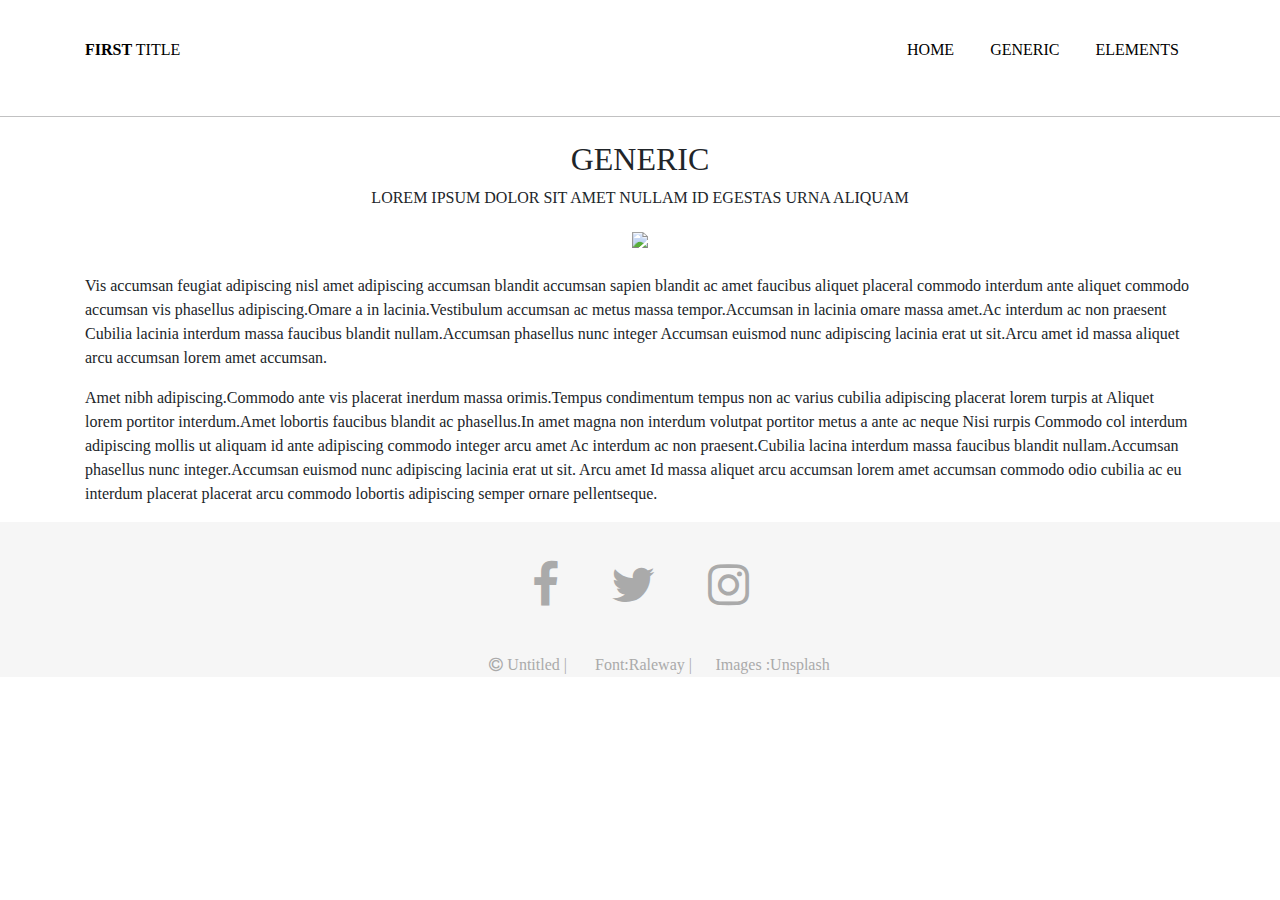
==== generic.html @ 5b981d3e "Add files via upload" ====
<!DOCTYPE html>
<html>
<head>
	<title></title>
	<meta name="viewport" content="width=device-width">
	<link rel="stylesheet" href="https://stackpath.bootstrapcdn.com/bootstrap/4.3.1/css/bootstrap.min.css" integrity="sha384-ggOyR0iXCbMQv3Xipma34MD+dH/1fQ784/j6cY/iJTQUOhcWr7x9JvoRxT2MZw1T" crossorigin="anonymous">
<link href="https://stackpath.bootstrapcdn.com/font-awesome/4.7.0/css/font-awesome.min.css" rel="stylesheet" integrity="sha384-wvfXpqpZZVQGK6TAh5PVlGOfQNHSoD2xbE+QkPxCAFlNEevoEH3Sl0sibVcOQVnN" crossorigin="anonymous">
	<link rel="stylesheet" type="text/css" href="style.css">
	<style>
		.header_row p {
    color: #000;
		}
		.header_row a {
	text-decoration:none;		
    color: #000;
    margin: 0px 16px;
}
#wrapper{
	box-shadow: 0 1px 0px 0 rgba(32, 33, 36, .28);
}
	</style>
</head>
<body>
	<header>
		<div id="wrapper">
			<div class="container">
				<div class="row header_row">
					<div class="col-lg-3 header_row_col1">
						<p> <b>FIRST</b> TITLE</p>
					</div>
					<div class="col-lg-9 header_row_col2">
						<div id="head">
							<nav>
								
								<ul>
									<span>
									<li><a href="index.html">HOME</a></li>
									<li><a href="#">GENERIC</a></li>
									<li><a href="#">ELEMENTS</a></li>
									</span>
								</ul>
								
							</nav>
							</div>
					</div>
				</div>
			</div>
			
          
			
		    
		</div>
		
	</header>
<section>
	<div class="container sec1 text-center">
		<h2>GENERIC</h2>
	<p>LOREM IPSUM DOLOR SIT AMET NULLAM ID EGESTAS URNA ALIQUAM</p>
		<img src="images/generic.png">
	</div>
</section>
<section class="container pt-4">
    			
    				<p>
    					Vis accumsan feugiat adipiscing nisl amet adipiscing accumsan blandit accumsan sapien blandit ac amet faucibus aliquet placeral commodo interdum ante aliquet commodo accumsan vis phasellus adipiscing.Omare a in lacinia.Vestibulum accumsan ac metus massa tempor.Accumsan in lacinia omare massa amet.Ac interdum ac non praesent Cubilia lacinia interdum massa faucibus blandit nullam.Accumsan phasellus nunc integer Accumsan euismod nunc adipiscing lacinia erat ut sit.Arcu amet id massa aliquet arcu accumsan lorem amet accumsan.
					</p>

    					Amet nibh adipiscing.Commodo ante vis placerat inerdum massa orimis.Tempus condimentum tempus non ac varius cubilia adipiscing placerat lorem turpis at Aliquet lorem portitor interdum.Amet lobortis faucibus blandit ac phasellus.In amet magna non interdum volutpat portitor metus a ante ac neque Nisi rurpis Commodo col interdum  adipiscing mollis ut aliquam id ante adipiscing commodo integer arcu amet Ac interdum ac non praesent.Cubilia lacina interdum massa faucibus blandit nullam.Accumsan phasellus nunc integer.Accumsan euismod nunc adipiscing lacinia erat ut sit. Arcu amet Id massa aliquet arcu accumsan lorem amet accumsan commodo odio cubilia ac eu interdum placerat placerat arcu commodo lobortis adipiscing semper ornare pellentseque.

	                </p>
</section>	


<footer style="background-color: #f6f6f6;">
	<div class="icon">
	   <i class="fa fa-facebook fa-3x pr-5" aria-hidden="true"></i>
	   <i class="fa fa-twitter fa-3x" aria-hidden="true"></i>
	   <i class="fa fa-instagram fa-3x pl-5" aria-hidden="true"></i>


</div>
	<div class="end">
		<i class="fa fa-copyright" aria-hidden="true"> Untitled     |</i>
		<span class="pr-5"> Font:Raleway  | </span> 
		<span class="final">Images :Unsplash</span>

	</div>
</footer>    	




</body>
</html>
---- style.css ----
html,body{
    width: 100%;
    height: 100%;
    overflow-x: hidden;
}

@font-face{
    font-family: raleway;
    src: url(fonts/Raleway-Regular.ttf);
}
@font-face{
    font-family: raleway bold;
    src: url(fonts/Raleway-Bold.ttf);
}

body{
    font-family: raleway !important;
}
h1,h2,h3,h4,h5,h6{
    font-family: raleway bold !important;
}
#hero{
    height: 100vh;
    background-image: url(images/image1.jpeg);
    background-position: center center;
    background-repeat: no-repeat;
    background-size: cover;
}
header{
    position: relative;
}
#wrapper{
    position: absolute;
    width: 100%;

}

#wrapper ul{
    text-align: right;
}
#wrapper li{
    list-style: none;
    display: inline-block;
}
.header_row p, .header_row ul{
    padding: 38px 0px;
}
.header_row a{
color: #fff;
margin: 0px 16px;
}
.header_row a:hover{
  text-decoration: none;
}
.header_row p{
    color: #fff;
    
    }
    .hero_cont{
        width: 100%;
        height: 100%;
        display: flex;
        justify-content: center;
    }
  .hero_cont_sub_cont{
align-self: center;
text-align: center;
  }
.hero_cont_sub_cont p{
color: #fff;
padding: 31px 0px;
font-size: 20px;
  }
  .hero_cont_sub_cont h1{
    color: #fff;
    font-size: 48px;
      }
      .hero_cont_sub_cont a{
        color: #fff;
        background: #f32853;
        padding: 16px 38px;
        border-radius: 3px;
          }
          .hero_cont_sub_cont a:hover{
            color: #fff;
            text-decoration: none;
          }
          .maecens_cont_row_col1 h2{
            color: #484848;
            font-size: 44px;
          }
         
/* #main-content img{
  height: 100%;
}  */
 .text{
  text-align: center;
  padding: 16px 0px;
}
 .text h2{
  font-size: 2.5rem;
}     
 .text p{
  font-size: 20px;
  padding-top: 10px;
  color: #b2bed0;
  font-weight: 700;
}  
.content{
  text-align: center;
  padding: 34px 0px;
  box-shadow: 0 1px 6px 0 rgba(32, 33, 36, .28);
}
.content p{
    font-size: 20px;
    font-weight: 700;
}
.main{
  background-color: #f6f6f6;
}

/* #main li{  
    list-style: none;
    display: inline-block;
    padding: 173px -1px 95px 74px;
    margin: 73px -22px 15px 277px;
    border:10px solid;
    border-radius: 5px;
    font-size: 20px;
    text-decoration: none;
    color: #fff;
} */
.buttons{
  text-align: center;
  padding: 53px 0px;
}
.buttons a{
  padding: 15px 44px;
  font-weight: 700;
  font-size: 18px;
}
#container{
  text-align: center;
  background-image: url(images/image8.jpg);
  background-position: center center;
  background-repeat: no-repeat;
  background-size: cover;
}
#container h2{
  padding-top:81px;
  font-size: 2.5rem;
  color: #fff;
}

#container p{
  padding-top: 6px;
  color:#fff;
  font-size: 20px;
 font-weight: 700;
}
#container a{
  padding:15px 44px;
  margin-top:23px;
  margin-bottom:40px;
}
.btn-danger{
  background: #f32853 !important;
}

.cont img{
 /* float:right;
 margin-right:-91px;
 margin-top: -204px;
 padding-left:20px; */
}
/* .lorem{
  text-align: right;
} */

/* .sub{
  text-align:center;
  margin-right: 51px;
} */
/* #sub{
  margin-left: -31px;

} */
.recus{
  /* margin-right: -78rem;
  margin-top: -13rem; */
}
/* .recus p{
  
} */
.lorem1{
  margin-right: 30px;
}
.lorem2{
  margin-left: 30px;
}


i,span{
  color:#aaaaaa;
  
}
/*.foot{
  
}*/
.icon{
  text-align: center;
  padding-top: 39px;
}
.end{
  padding-top: 44px;
  text-align: center;
}
.end i{
  padding-left:39px;
  padding-right:24px;
}
.final{
  margin-left:-28.5px;
}
.flex{
  display: flex;
}
.sec1{
  padding-top: 140px;
}
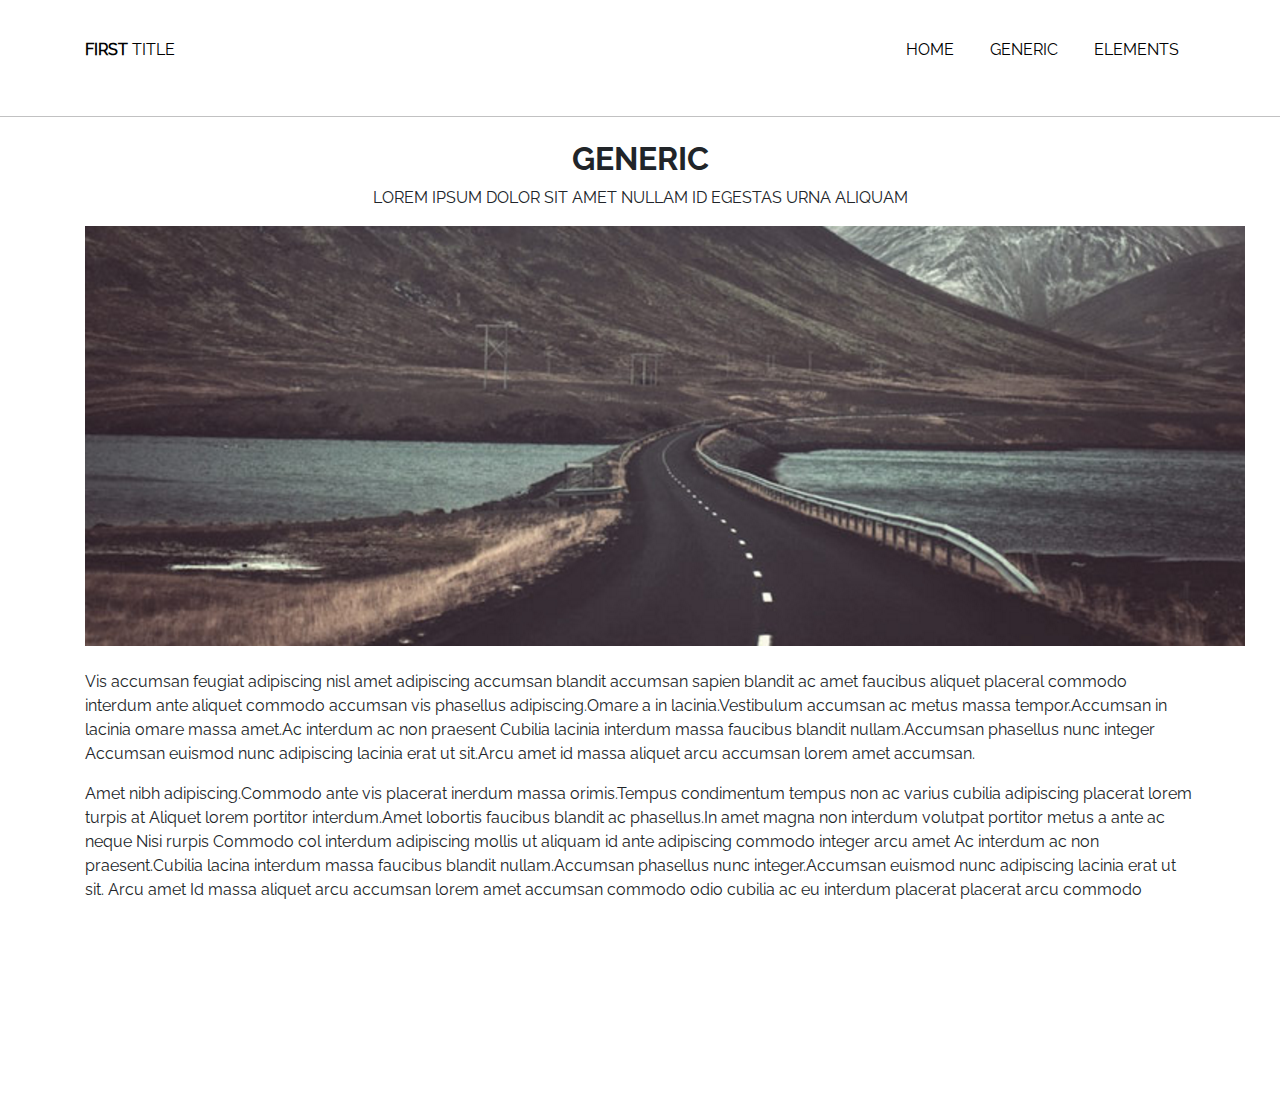
==== commit 88bcc405: "Add files via upload" ====
--- a/generic.html
+++ b/generic.html
@@ -56,7 +56,7 @@
 	<div class="container sec1 text-center">
 		<h2>GENERIC</h2>
 	<p>LOREM IPSUM DOLOR SIT AMET NULLAM ID EGESTAS URNA ALIQUAM</p>
-		<img src="images/generic.png">
+		<img src="generic.png">
 	</div>
 </section>
 <section class="container pt-4">
--- a/style.css
+++ b/style.css
@@ -7,11 +7,11 @@
 
 @font-face{
     font-family: raleway;
-    src: url(fonts/Raleway-Regular.ttf);
+    src: url(Raleway-Regular.ttf);
 }
 @font-face{
     font-family: raleway bold;
-    src: url(fonts/Raleway-Bold.ttf);
+    src: url(Raleway-Bold.ttf);
 }
 
 body{
@@ -22,7 +22,7 @@
 }
 #hero{
     height: 100vh;
-    background-image: url(images/image1.jpeg);
+    background-image: url(image1.jpeg);
     background-position: center center;
     background-repeat: no-repeat;
     background-size: cover;
@@ -142,7 +142,7 @@
 }
 #container{
   text-align: center;
-  background-image: url(images/image8.jpg);
+  background-image: url(image8.jpg);
   background-position: center center;
   background-repeat: no-repeat;
   background-size: cover;
